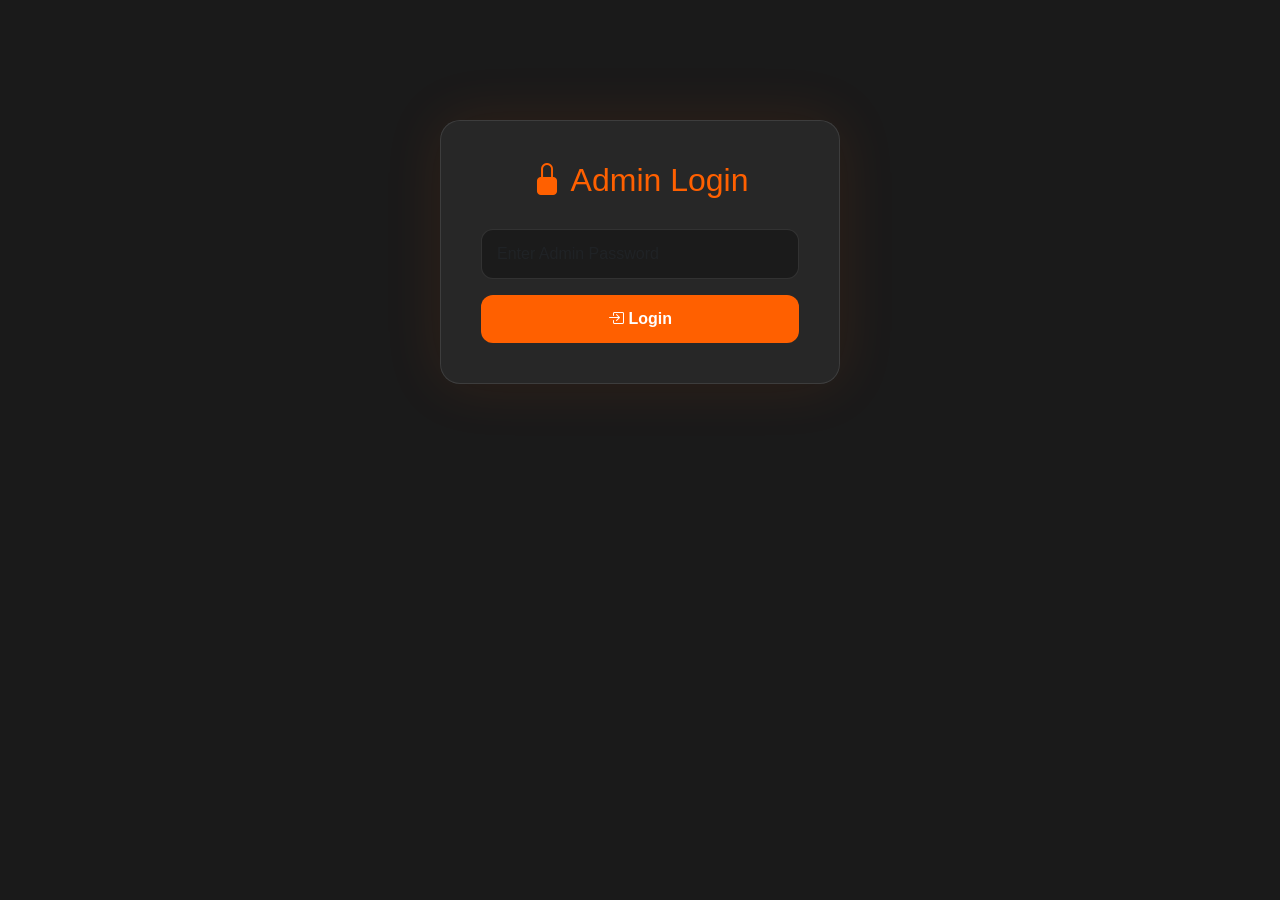
==== admin.html @ 224827b6 "z" ====
<!DOCTYPE html>
<html lang="en">
<head>
    <meta charset="UTF-8">
    <meta name="viewport" content="width=device-width, initial-scale=1.0">
    <title>Admin Panel - Messages</title>
    <link href="https://cdn.jsdelivr.net/npm/bootstrap@5.3.2/dist/css/bootstrap.min.css" rel="stylesheet">
    <link rel="stylesheet" href="https://cdn.jsdelivr.net/npm/bootstrap-icons@1.11.3/font/bootstrap-icons.min.css">
    <style>
        * {
            margin: 0;
            padding: 0;
            box-sizing: border-box;
        }
        
        body {
            background: #1a1a1a;
            color: #ffffff;
            font-family: 'Segoe UI', Tahoma, Geneva, Verdana, sans-serif;
            min-height: 100vh;
        }
        
        .admin-container {
            max-width: 1400px;
            margin: 0 auto;
            padding: 20px;
        }
        
        /* Login Screen */
        .login-box {
            max-width: 400px;
            margin: 100px auto;
            background: rgba(42, 42, 42, 0.9);
            backdrop-filter: blur(20px);
            -webkit-backdrop-filter: blur(20px);
            padding: 40px;
            border-radius: 20px;
            border: 1px solid rgba(255, 255, 255, 0.1);
            box-shadow: 0 0 60px rgba(255, 96, 0, 0.1);
        }
        
        .login-box h2 {
            color: #ff6000;
            text-align: center;
            margin-bottom: 30px;
        }
        
        .login-box input {
            background: rgba(26, 26, 26, 0.8);
            border: 1px solid rgba(255, 255, 255, 0.1);
            color: #fff;
            padding: 12px 15px;
            border-radius: 12px;
            width: 100%;
            transition: all 0.3s;
        }
        
        .login-box input:focus {
            border-color: #ff6000;
            box-shadow: 0 0 30px rgba(255, 96, 0, 0.1);
            outline: none;
        }
        
        .login-box button {
            background: #ff6000;
            border: none;
            color: #fff;
            padding: 12px 30px;
            border-radius: 12px;
            font-weight: bold;
            width: 100%;
            transition: all 0.3s;
        }
        
        .login-box button:hover {
            background: #e05500;
            transform: translateY(-2px);
            box-shadow: 0 10px 30px rgba(255, 96, 0, 0.3);
        }
        
        /* Dashboard */
        .dashboard-header {
            display: flex;
            justify-content: space-between;
            align-items: center;
            padding: 20px 0;
            border-bottom: 1px solid rgba(255, 255, 255, 0.05);
            margin-bottom: 30px;
        }
        
        .dashboard-header h1 {
            color: #ff6000;
            font-size: 32px;
        }
        
        .dashboard-header h1 i {
            margin-right: 10px;
        }
        
        .logout-btn {
            background: rgba(220, 53, 69, 0.2);
            border: 1px solid rgba(220, 53, 69, 0.3);
            color: #dc3545;
            padding: 8px 20px;
            border-radius: 10px;
            transition: all 0.3s;
        }
        
        .logout-btn:hover {
            background: #dc3545;
            color: #fff;
        }
        
        /* Stats Cards */
        .stats-grid {
            display: grid;
            grid-template-columns: repeat(auto-fit, minmax(200px, 1fr));
            gap: 20px;
            margin-bottom: 30px;
        }
        
        .stat-card {
            background: rgba(42, 42, 42, 0.8);
            backdrop-filter: blur(10px);
            -webkit-backdrop-filter: blur(10px);
            padding: 25px;
            border-radius: 16px;
            border: 1px solid rgba(255, 255, 255, 0.05);
            text-align: center;
            transition: all 0.3s;
        }
        
        .stat-card:hover {
            transform: translateY(-5px);
            border-color: rgba(255, 96, 0, 0.3);
            box-shadow: 0 10px 40px rgba(0, 0, 0, 0.3);
        }
        
        .stat-card .number {
            font-size: 42px;
            font-weight: bold;
            color: #ff6000;
        }
        
        .stat-card .label {
            color: #888;
            font-size: 14px;
            margin-top: 5px;
        }
        
        /* Messages Table */
        .table-container {
            background: rgba(42, 42, 42, 0.8);
            backdrop-filter: blur(10px);
            -webkit-backdrop-filter: blur(10px);
            border-radius: 16px;
            border: 1px solid rgba(255, 255, 255, 0.05);
            overflow: hidden;
            padding: 20px;
        }
        
        .table-container h3 {
            margin-bottom: 20px;
            color: #ff6000;
            font-size: 20px;
        }
        
        .table-wrapper {
            overflow-x: auto;
        }
        
        table {
            width: 100%;
            border-collapse: collapse;
        }
        
        table thead {
            background: rgba(255, 96, 0, 0.1);
        }
        
        table th {
            padding: 15px;
            text-align: left;
            font-weight: 600;
            color: #ff6000;
            border-bottom: 2px solid rgba(255, 96, 0, 0.2);
        }
        
        table td {
            padding: 15px;
            border-bottom: 1px solid rgba(255, 255, 255, 0.05);
        }
        
        table tr:hover {
            background: rgba(255, 255, 255, 0.02);
        }
        
        .status-badge {
            padding: 4px 12px;
            border-radius: 20px;
            font-size: 12px;
            font-weight: 600;
        }
        
        .status-unread {
            background: rgba(255, 96, 0, 0.2);
            color: #ff6000;
        }
        
        .status-read {
            background: rgba(0, 166, 81, 0.2);
            color: #00a651;
        }
        
        .btn-action {
            padding: 5px 12px;
            border-radius: 8px;
            border: none;
            font-size: 13px;
            margin: 0 3px;
            transition: all 0.3s;
        }
        
        .btn-view {
            background: rgba(0, 123, 255, 0.2);
            color: #007bff;
        }
        
        .btn-view:hover {
            background: #007bff;
            color: #fff;
        }
        
        .btn-read {
            background: rgba(0, 166, 81, 0.2);
            color: #00a651;
        }
        
        .btn-read:hover {
            background: #00a651;
            color: #fff;
        }
        
        .btn-delete {
            background: rgba(220, 53, 69, 0.2);
            color: #dc3545;
        }
        
        .btn-delete:hover {
            background: #dc3545;
            color: #fff;
        }
        
        /* Modal - Glassmorphism Overlay */
        .modal-overlay {
            display: none;
            position: fixed;
            top: 0;
            left: 0;
            width: 100%;
            height: 100vh;
            background: rgba(0, 0, 0, 0.7);
            backdrop-filter: blur(10px);
            -webkit-backdrop-filter: blur(10px);
            z-index: 1000;
            justify-content: center;
            align-items: center;
            padding: 20px;
            animation: fadeIn 0.3s ease;
        }
        
        .modal-overlay.active {
            display: flex;
        }
        
        .modal-content {
            max-width: 700px;
            width: 100%;
            max-height: 90vh;
            overflow-y: auto;
            background: rgba(42, 42, 42, 0.95);
            backdrop-filter: blur(30px);
            -webkit-backdrop-filter: blur(30px);
            border-radius: 24px;
            padding: 40px;
            border: 1px solid rgba(255, 255, 255, 0.1);
            box-shadow: 0 30px 80px rgba(0, 0, 0, 0.5);
            animation: slideUp 0.4s ease;
        }
        
        .modal-header {
            display: flex;
            justify-content: space-between;
            align-items: flex-start;
            margin-bottom: 25px;
            padding-bottom: 20px;
            border-bottom: 1px solid rgba(255, 255, 255, 0.05);
        }
        
        .modal-header h2 {
            color: #ff6000;
            font-size: 24px;
            margin: 0;
        }
        
        .modal-close {
            background: none;
            border: none;
            color: #888;
            font-size: 28px;
            cursor: pointer;
            transition: all 0.3s;
            padding: 0;
            line-height: 1;
        }
        
        .modal-close:hover {
            color: #fff;
            transform: rotate(90deg);
        }
        
        .modal-body .field {
            margin-bottom: 20px;
        }
        
        .modal-body .field-label {
            color: #888;
            font-size: 12px;
            text-transform: uppercase;
            letter-spacing: 1px;
            margin-bottom: 5px;
        }
        
        .modal-body .field-value {
            font-size: 16px;
            word-wrap: break-word;
            padding: 10px 15px;
            background: rgba(0, 0, 0, 0.3);
            border-radius: 10px;
            border: 1px solid rgba(255, 255, 255, 0.05);
        }
        
        .modal-body .message-content {
            font-size: 15px;
            line-height: 1.8;
            padding: 20px;
            background: rgba(0, 0, 0, 0.4);
            border-radius: 12px;
            border: 1px solid rgba(255, 255, 255, 0.05);
            max-height: 300px;
            overflow-y: auto;
        }
        
        .modal-footer {
            margin-top: 25px;
            padding-top: 20px;
            border-top: 1px solid rgba(255, 255, 255, 0.05);
            display: flex;
            gap: 10px;
            justify-content: flex-end;
        }
        
        /* Empty State */
        .empty-state {
            text-align: center;
            padding: 60px 20px;
            color: #666;
        }
        
        .empty-state i {
            font-size: 64px;
            color: #333;
            margin-bottom: 20px;
        }
        
        .empty-state h3 {
            color: #888;
            margin-bottom: 10px;
        }
        
        /* Animations */
        @keyframes fadeIn {
            from { opacity: 0; }
            to { opacity: 1; }
        }
        
        @keyframes slideUp {
            from {
                transform: translateY(30px);
                opacity: 0;
            }
            to {
                transform: translateY(0);
                opacity: 1;
            }
        }
        
        /* Scrollbar */
        ::-webkit-scrollbar {
            width: 6px;
            height: 6px;
        }
        
        ::-webkit-scrollbar-track {
            background: rgba(255, 255, 255, 0.05);
        }
        
        ::-webkit-scrollbar-thumb {
            background: #ff6000;
            border-radius: 10px;
        }
        
        /* Responsive */
        @media (max-width: 768px) {
            .modal-content {
                padding: 25px;
            }
            
            .stats-grid {
                grid-template-columns: repeat(2, 1fr);
            }
            
            .dashboard-header {
                flex-direction: column;
                gap: 15px;
                text-align: center;
            }
            
            .dashboard-header h1 {
                font-size: 24px;
            }
            
            table th,
            table td {
                padding: 10px;
                font-size: 13px;
            }
            
            .btn-action {
                padding: 3px 8px;
                font-size: 11px;
            }
        }
        
        @media (max-width: 480px) {
            .stats-grid {
                grid-template-columns: 1fr;
            }
            
            .login-box {
                margin: 50px 20px;
                padding: 25px;
            }
        }
    </style>
</head>
<body>
    <div class="admin-container">
        <!-- Login Screen -->
        <div id="loginScreen">
            <div class="login-box">
                <h2><i class="bi bi-lock-fill"></i> Admin Login</h2>
                <form id="loginForm">
                    <div class="mb-3">
                        <input type="password" id="adminPassword" class="form-control" placeholder="Enter Admin Password" required>
                    </div>
                    <button type="submit">
                        <i class="bi bi-box-arrow-in-right"></i> Login
                    </button>
                </form>
                <div id="loginError" class="text-danger text-center mt-3" style="display: none;">
                    <i class="bi bi-exclamation-triangle-fill"></i> Invalid password!
                </div>
            </div>
        </div>
        
        <!-- Admin Panel -->
        <div id="adminPanel" style="display: none;">
            <!-- Header -->
            <div class="dashboard-header">
                <h1><i class="bi bi-envelope-paper-fill"></i> Message Inbox</h1>
                <div>
                    <button class="logout-btn" onclick="logout()">
                        <i class="bi bi-box-arrow-right"></i> Logout
                    </button>
                </div>
            </div>
            
            <!-- Stats -->
            <div class="stats-grid" id="statsGrid">
                <div class="stat-card">
                    <div class="number" id="totalMessages">0</div>
                    <div class="label">Total Messages</div>
                </div>
                <div class="stat-card">
                    <div class="number" id="unreadMessages">0</div>
                    <div class="label">Unread</div>
                </div>
                <div class="stat-card">
                    <div class="number" id="readMessages">0</div>
                    <div class="label">Read</div>
                </div>
                <div class="stat-card">
                    <div class="number" id="todayMessages">0</div>
                    <div class="label">Today</div>
                </div>
            </div>
            
            <!-- Messages Table -->
            <div class="table-container">
                <h3><i class="bi bi-inbox-fill"></i> All Messages</h3>
                <div class="table-wrapper">
                    <table>
                        <thead>
                            <tr>
                                <th>#</th>
                                <th>From</th>
                                <th>Subject</th>
                                <th>Date</th>
                                <th>Status</th>
                                <th>Actions</th>
                            </tr>
                        </thead>
                        <tbody id="messagesBody">
                            <tr>
                                <td colspan="6">
                                    <div class="empty-state">
                                        <i class="bi bi-inbox"></i>
                                        <h3>No Messages Yet</h3>
                                        <p>Your inbox is empty. Messages will appear here when someone contacts you.</p>
                                    </div>
                                </td>
                            </tr>
                        </tbody>
                    </table>
                </div>
            </div>
        </div>
    </div>
    
    <!-- Message View Modal -->
    <div class="modal-overlay" id="messageModal">
        <div class="modal-content">
            <div class="modal-header">
                <h2><i class="bi bi-envelope-open-fill"></i> Message Details</h2>
                <button class="modal-close" onclick="closeModal()">&times;</button>
            </div>
            <div class="modal-body" id="modalBody">
                <div class="field">
                    <div class="field-label">From</div>
                    <div class="field-value" id="modalName">-</div>
                </div>
                <div class="field">
                    <div class="field-label">Email</div>
                    <div class="field-value" id="modalEmail">-</div>
                </div>
                <div class="field">
                    <div class="field-label">Subject</div>
                    <div class="field-value" id="modalSubject">-</div>
                </div>
                <div class="field">
                    <div class="field-label">Date</div>
                    <div class="field-value" id="modalDate">-</div>
                </div>
                <div class="field">
                    <div class="field-label">Message</div>
                    <div class="message-content" id="modalMessage">-</div>
                </div>
            </div>
            <div class="modal-footer">
                <button class="btn-action btn-read" onclick="markAsReadFromModal()">
                    <i class="bi bi-check2-circle"></i> Mark as Read
                </button>
                <button class="btn-action btn-delete" onclick="deleteFromModal()">
                    <i class="bi bi-trash3"></i> Delete
                </button>
                <button class="btn-action btn-view" onclick="closeModal()">
                    <i class="bi bi-x-circle"></i> Close
                </button>
            </div>
        </div>
    </div>
    
    <script>
        // ============================================
        // CONFIGURATION
        // ============================================
        const SCRIPT_URL = 'https://script.google.com/macros/s/YOUR_SCRIPT_ID/exec'; // Replace with your URL
        const ADMIN_PASSWORD = 'admin123'; // Change this to your password
        
        let currentMessages = [];
        let currentMessageId = null;
        
        // ============================================
        // LOGIN
        // ============================================
        document.getElementById('loginForm').addEventListener('submit', function(e) {
            e.preventDefault();
            const password = document.getElementById('adminPassword').value;
            
            if (password === ADMIN_PASSWORD) {
                document.getElementById('loginScreen').style.display = 'none';
                document.getElementById('adminPanel').style.display = 'block';
                loadMessages();
            } else {
                document.getElementById('loginError').style.display = 'block';
                setTimeout(() => {
                    document.getElementById('loginError').style.display = 'none';
                }, 3000);
            }
        });
        
        // ============================================
        // LOGOUT
        // ============================================
        function logout() {
            document.getElementById('adminPanel').style.display = 'none';
            document.getElementById('loginScreen').style.display = 'block';
            document.getElementById('adminPassword').value = '';
            document.getElementById('loginError').style.display = 'none';
        }
        
        // ============================================
        // LOAD MESSAGES
        // ============================================
        function loadMessages() {
            fetch(SCRIPT_URL, {
                method: 'POST',
                mode: 'no-cors',
                headers: { 'Content-Type': 'application/json' },
                body: JSON.stringify({ action: 'getMessages' })
            })
            .then(response => {
                // Since we're using no-cors, we can't read the response
                // For demo, we'll use sample data
                // In production, you'll need to handle CORS properly
                loadSampleData();
            })
            .catch(error => {
                console.error('Error loading messages:', error);
                loadSampleData();
            });
        }
        
        // ============================================
        // SAMPLE DATA (For demo)
        // ============================================
        function loadSampleData() {
            const sampleMessages = [
                {
                    id: '1',
                    name: 'John Doe',
                    email: 'john@example.com',
                    subject: 'Project Inquiry - Video Editing',
                    message: 'I need a professional video editor for my YouTube channel. I have a project that needs to be edited within 2 weeks. Can you share your portfolio and rates?',
                    status: 'Unread',
                    date: '2024-01-15',
                    timestamp: '2024-01-15 10:30:00'
                },
                {
                    id: '2',
                    name: 'Jane Smith',
                    email: 'jane@example.com',
                    subject: 'Collaboration Opportunity',
                    message: 'Hi! I saw your portfolio and I\'m impressed with your work. I\'m looking for a video editor for a short film project. Would you be interested in collaborating?',
                    status: 'Unread',
                    date: '2024-01-14',
                    timestamp: '2024-01-14 14:45:00'
                },
                {
                    id: '3',
                    name: 'Mike Johnson',
                    email: 'mike@example.com',
                    subject: 'Portfolio Review Request',
                    message: 'I\'m starting my own video editing business and I\'d love to get some feedback on my portfolio. Could you please take a look and give me some advice?',
                    status: 'Read',
                    date: '2024-01-13',
                    timestamp: '2024-01-13 09:15:00'
                }
            ];
            
            currentMessages = sampleMessages;
            renderMessages(sampleMessages);
            updateStats(sampleMessages);
        }
        
        // ============================================
        // RENDER MESSAGES
        // ============================================
        function renderMessages(messages) {
            const tbody = document.getElementById('messagesBody');
            
            if (messages.length === 0) {
                tbody.innerHTML = `
                    <tr>
                        <td colspan="6">
                            <div class="empty-state">
                                <i class="bi bi-inbox"></i>
                                <h3>No Messages Yet</h3>
                                <p>Your inbox is empty. Messages will appear here when someone contacts you.</p>
                            </div>
                        </td>
                    </tr>
                `;
                return;
            }
            
            tbody.innerHTML = messages.map((msg, index) => `
                <tr>
                    <td>${index + 1}</td>
                    <td><strong>${msg.name}</strong></td>
                    <td>${msg.subject}</td>
                    <td>${msg.date}</td>
                    <td>
                        <span class="status-badge ${msg.status === 'Read' ? 'status-read' : 'status-unread'}">
                            ${msg.status}
                        </span>
                    </td>
                    <td>
                        <button class="btn-action btn-view" onclick="viewMessage('${msg.id}')">
                            <i class="bi bi-eye"></i>
                        </button>
                        ${msg.status === 'Unread' ? `
                            <button class="btn-action btn-read" onclick="markAsRead('${msg.id}')">
                                <i class="bi bi-check2"></i>
                            </button>
                        ` : ''}
                        <button class="btn-action btn-delete" onclick="deleteMessage('${msg.id}')">
                            <i class="bi bi-trash3"></i>
                        </button>
                    </td>
                </tr>
            `).join('');
        }
        
        // ============================================
        // UPDATE STATS
        // ============================================
        function updateStats(messages) {
            const total = messages.length;
            const unread = messages.filter(m => m.status === 'Unread').length;
            const read = total - unread;
            const today = messages.filter(m => m.date === new Date().toISOString().split('T')[0]).length;
            
            document.getElementById('totalMessages').textContent = total;
            document.getElementById('unreadMessages').textContent = unread;
            document.getElementById('readMessages').textContent = read;
            document.getElementById('todayMessages').textContent = today;
        }
        
        // ============================================
        // VIEW MESSAGE
        // ============================================
        function viewMessage(id) {
            const msg = currentMessages.find(m => m.id === id);
            if (!msg) return;
            
            currentMessageId = id;
            
            document.getElementById('modalName').textContent = msg.name;
            document.getElementById('modalEmail').textContent = msg.email;
            document.getElementById('modalSubject').textContent = msg.subject;
            document.getElementById('modalDate').textContent = msg.timestamp || msg.date;
            document.getElementById('modalMessage').textContent = msg.message;
            
            document.getElementById('messageModal').classList.add('active');
            document.body.style.overflow = 'hidden';
            
            // Mark as read when viewed
            if (msg.status === 'Unread') {
                markAsRead(id);
            }
        }
        
        // ============================================
        // CLOSE MODAL
        // ============================================
        function closeModal() {
            document.getElementById('messageModal').classList.remove('active');
            document.body.style.overflow = '';
        }
        
        // ============================================
        // MARK AS READ
        // ============================================
        function markAsRead(id) {
            const msg = currentMessages.find(m => m.id === id);
            if (msg) {
                msg.status = 'Read';
                renderMessages(currentMessages);
                updateStats(currentMessages);
            }
        }
        
        function markAsReadFromModal() {
            if (currentMessageId) {
                markAsRead(currentMessageId);
            }
        }
        
        // ============================================
        // DELETE MESSAGE
        // ============================================
        function deleteMessage(id) {
            if (!confirm('Are you sure you want to delete this message?')) return;
            
            currentMessages = currentMessages.filter(m => m.id !== id);
            renderMessages(currentMessages);
            updateStats(currentMessages);
            
            // Close modal if open
            closeModal();
        }
        
        function deleteFromModal() {
            if (currentMessageId) {
                deleteMessage(currentMessageId);
            }
        }
        
        // ============================================
        // KEYBOARD SHORTCUTS
        // ============================================
        document.addEventListener('keydown', function(e) {
            if (e.key === 'Escape') {
                closeModal();
            }
        });
        
        // ============================================
        // AUTO-REFRESH
        // ============================================
        setInterval(() => {
            if (document.getElementById('adminPanel').style.display !== 'none') {
                loadMessages();
            }
        }, 60000); // Refresh every minute
        
        // ============================================
        // INIT
        // ============================================
        document.addEventListener('DOMContentLoaded', function() {
            document.getElementById('loginScreen').style.display = 'block';
            document.getElementById('adminPanel').style.display = 'none';
        });
    </script>
</body>
</html>
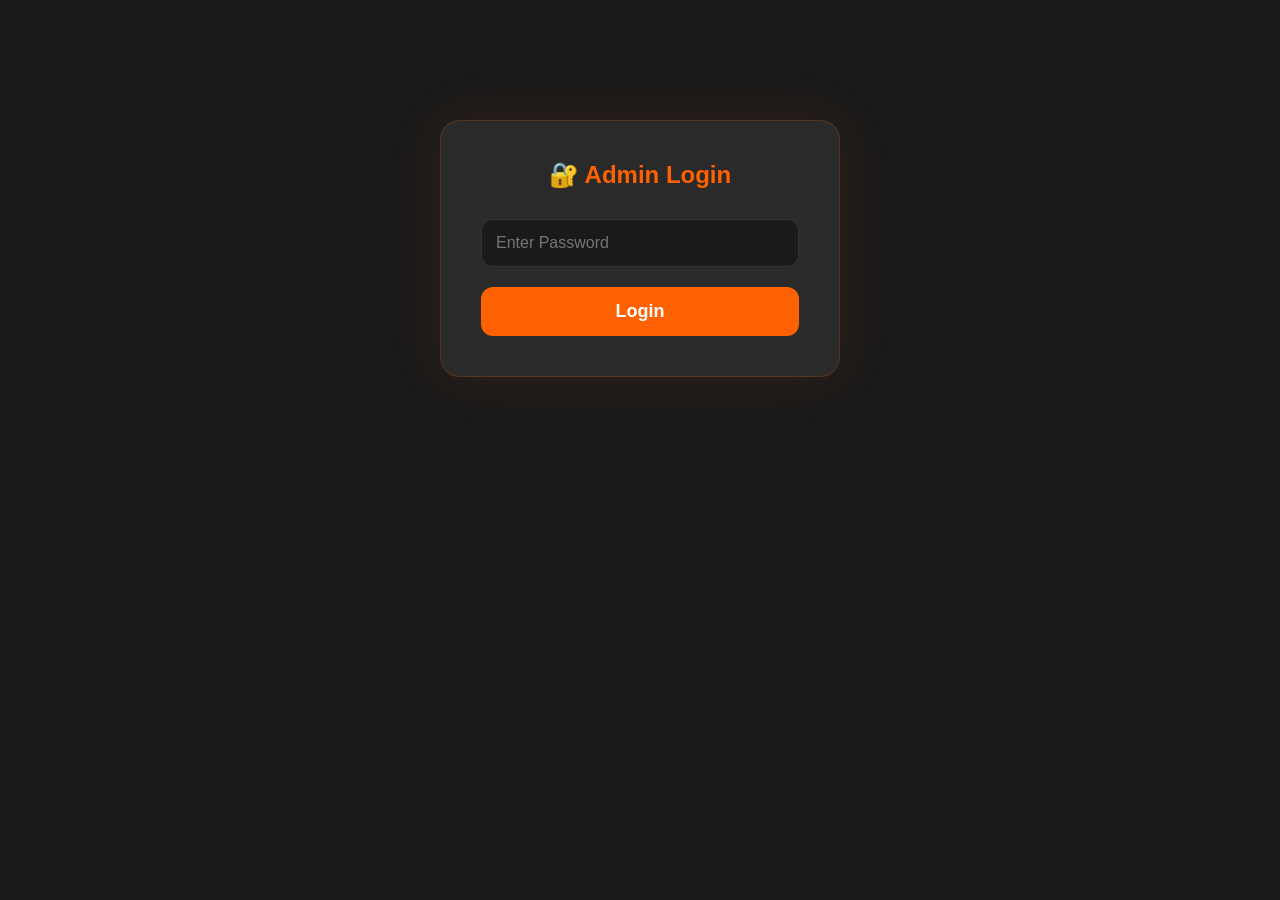
==== commit e4703dd6: "s" ====
--- a/admin.html
+++ b/admin.html
@@ -3,846 +3,590 @@
 <head>
     <meta charset="UTF-8">
     <meta name="viewport" content="width=device-width, initial-scale=1.0">
-    <title>Admin Panel - Messages</title>
-    <link href="https://cdn.jsdelivr.net/npm/bootstrap@5.3.2/dist/css/bootstrap.min.css" rel="stylesheet">
-    <link rel="stylesheet" href="https://cdn.jsdelivr.net/npm/bootstrap-icons@1.11.3/font/bootstrap-icons.min.css">
+    <title>Admin Panel</title>
     <style>
-        * {
-            margin: 0;
-            padding: 0;
-            box-sizing: border-box;
-        }
-        
-        body {
-            background: #1a1a1a;
-            color: #ffffff;
-            font-family: 'Segoe UI', Tahoma, Geneva, Verdana, sans-serif;
-            min-height: 100vh;
-        }
-        
-        .admin-container {
-            max-width: 1400px;
-            margin: 0 auto;
+        * { margin: 0; padding: 0; box-sizing: border-box; }
+        body { 
+            background: #1a1a1a; 
+            color: #ffffff; 
+            font-family: 'Segoe UI', sans-serif; 
+            min-height: 100vh; 
             padding: 20px;
         }
-        
-        /* Login Screen */
+        .container { max-width: 1200px; margin: 0 auto; }
+        
         .login-box {
             max-width: 400px;
             margin: 100px auto;
-            background: rgba(42, 42, 42, 0.9);
-            backdrop-filter: blur(20px);
-            -webkit-backdrop-filter: blur(20px);
+            background: #2a2a2a;
             padding: 40px;
             border-radius: 20px;
-            border: 1px solid rgba(255, 255, 255, 0.1);
+            border: 1px solid rgba(255, 96, 0, 0.2);
             box-shadow: 0 0 60px rgba(255, 96, 0, 0.1);
         }
-        
-        .login-box h2 {
-            color: #ff6000;
-            text-align: center;
-            margin-bottom: 30px;
-        }
-        
+        .login-box h2 { color: #ff6000; text-align: center; margin-bottom: 30px; }
         .login-box input {
-            background: rgba(26, 26, 26, 0.8);
-            border: 1px solid rgba(255, 255, 255, 0.1);
+            background: #1a1a1a;
+            border: 1px solid #333;
             color: #fff;
-            padding: 12px 15px;
+            padding: 14px;
             border-radius: 12px;
             width: 100%;
-            transition: all 0.3s;
-        }
-        
-        .login-box input:focus {
-            border-color: #ff6000;
-            box-shadow: 0 0 30px rgba(255, 96, 0, 0.1);
-            outline: none;
-        }
-        
+            margin-bottom: 20px;
+            font-size: 16px;
+        }
+        .login-box input:focus { border-color: #ff6000; outline: none; }
         .login-box button {
             background: #ff6000;
             border: none;
             color: #fff;
-            padding: 12px 30px;
+            padding: 14px;
             border-radius: 12px;
             font-weight: bold;
             width: 100%;
-            transition: all 0.3s;
-        }
-        
-        .login-box button:hover {
-            background: #e05500;
-            transform: translateY(-2px);
-            box-shadow: 0 10px 30px rgba(255, 96, 0, 0.3);
-        }
-        
-        /* Dashboard */
-        .dashboard-header {
+            font-size: 18px;
+            cursor: pointer;
+            transition: 0.3s;
+        }
+        .login-box button:hover { background: #e05500; }
+        
+        .header {
             display: flex;
             justify-content: space-between;
             align-items: center;
-            padding: 20px 0;
-            border-bottom: 1px solid rgba(255, 255, 255, 0.05);
+            padding: 15px 0 25px;
+            border-bottom: 1px solid #333;
             margin-bottom: 30px;
-        }
-        
-        .dashboard-header h1 {
-            color: #ff6000;
-            font-size: 32px;
-        }
-        
-        .dashboard-header h1 i {
-            margin-right: 10px;
-        }
-        
+            flex-wrap: wrap;
+            gap: 15px;
+        }
+        .header h1 { color: #ff6000; font-size: 28px; }
         .logout-btn {
-            background: rgba(220, 53, 69, 0.2);
-            border: 1px solid rgba(220, 53, 69, 0.3);
+            background: rgba(220,53,69,0.2);
+            border: 1px solid rgba(220,53,69,0.3);
             color: #dc3545;
-            padding: 8px 20px;
+            padding: 10px 24px;
             border-radius: 10px;
-            transition: all 0.3s;
-        }
-        
-        .logout-btn:hover {
-            background: #dc3545;
-            color: #fff;
-        }
-        
-        /* Stats Cards */
+            cursor: pointer;
+            transition: 0.3s;
+        }
+        .logout-btn:hover { background: #dc3545; color: #fff; }
+        
         .stats-grid {
             display: grid;
-            grid-template-columns: repeat(auto-fit, minmax(200px, 1fr));
+            grid-template-columns: repeat(auto-fit, minmax(150px, 1fr));
             gap: 20px;
             margin-bottom: 30px;
         }
-        
         .stat-card {
-            background: rgba(42, 42, 42, 0.8);
-            backdrop-filter: blur(10px);
-            -webkit-backdrop-filter: blur(10px);
+            background: #2a2a2a;
             padding: 25px;
             border-radius: 16px;
-            border: 1px solid rgba(255, 255, 255, 0.05);
             text-align: center;
-            transition: all 0.3s;
-        }
-        
-        .stat-card:hover {
-            transform: translateY(-5px);
-            border-color: rgba(255, 96, 0, 0.3);
-            box-shadow: 0 10px 40px rgba(0, 0, 0, 0.3);
-        }
-        
-        .stat-card .number {
-            font-size: 42px;
-            font-weight: bold;
-            color: #ff6000;
-        }
-        
-        .stat-card .label {
-            color: #888;
-            font-size: 14px;
-            margin-top: 5px;
-        }
-        
-        /* Messages Table */
+            border: 1px solid #333;
+        }
+        .stat-card .number { font-size: 40px; font-weight: bold; color: #ff6000; }
+        .stat-card .label { color: #888; font-size: 14px; margin-top: 8px; }
+        
         .table-container {
-            background: rgba(42, 42, 42, 0.8);
-            backdrop-filter: blur(10px);
-            -webkit-backdrop-filter: blur(10px);
+            background: #2a2a2a;
             border-radius: 16px;
-            border: 1px solid rgba(255, 255, 255, 0.05);
-            overflow: hidden;
-            padding: 20px;
-        }
-        
-        .table-container h3 {
-            margin-bottom: 20px;
-            color: #ff6000;
-            font-size: 20px;
-        }
-        
-        .table-wrapper {
+            border: 1px solid #333;
+            padding: 25px;
             overflow-x: auto;
         }
-        
-        table {
-            width: 100%;
-            border-collapse: collapse;
-        }
-        
-        table thead {
-            background: rgba(255, 96, 0, 0.1);
-        }
-        
-        table th {
-            padding: 15px;
-            text-align: left;
+        .table-container h3 { color: #ff6000; margin-bottom: 20px; }
+        
+        table { width: 100%; border-collapse: collapse; font-size: 14px; }
+        thead { background: rgba(255,96,0,0.1); }
+        th { 
+            padding: 14px 16px; 
+            text-align: left; 
+            color: #ff6000; 
+            border-bottom: 2px solid rgba(255,96,0,0.2);
+        }
+        td { padding: 14px 16px; border-bottom: 1px solid #333; }
+        tr:hover td { background: rgba(255,255,255,0.02); }
+        
+        .status-badge { 
+            padding: 4px 14px; 
+            border-radius: 20px; 
+            font-size: 12px; 
             font-weight: 600;
-            color: #ff6000;
-            border-bottom: 2px solid rgba(255, 96, 0, 0.2);
-        }
-        
-        table td {
-            padding: 15px;
-            border-bottom: 1px solid rgba(255, 255, 255, 0.05);
-        }
-        
-        table tr:hover {
-            background: rgba(255, 255, 255, 0.02);
-        }
-        
-        .status-badge {
-            padding: 4px 12px;
-            border-radius: 20px;
-            font-size: 12px;
-            font-weight: 600;
-        }
-        
-        .status-unread {
-            background: rgba(255, 96, 0, 0.2);
-            color: #ff6000;
-        }
-        
-        .status-read {
-            background: rgba(0, 166, 81, 0.2);
-            color: #00a651;
-        }
+            display: inline-block;
+        }
+        .status-unread { background: rgba(255,96,0,0.2); color: #ff6000; }
+        .status-read { background: rgba(0,166,81,0.2); color: #00a651; }
         
         .btn-action {
-            padding: 5px 12px;
+            padding: 6px 14px;
             border-radius: 8px;
             border: none;
             font-size: 13px;
-            margin: 0 3px;
-            transition: all 0.3s;
-        }
-        
-        .btn-view {
-            background: rgba(0, 123, 255, 0.2);
-            color: #007bff;
-        }
-        
-        .btn-view:hover {
-            background: #007bff;
-            color: #fff;
-        }
-        
-        .btn-read {
-            background: rgba(0, 166, 81, 0.2);
-            color: #00a651;
-        }
-        
-        .btn-read:hover {
-            background: #00a651;
-            color: #fff;
-        }
-        
-        .btn-delete {
-            background: rgba(220, 53, 69, 0.2);
-            color: #dc3545;
-        }
-        
-        .btn-delete:hover {
-            background: #dc3545;
-            color: #fff;
-        }
-        
-        /* Modal - Glassmorphism Overlay */
+            margin: 0 2px;
+            cursor: pointer;
+            transition: 0.3s;
+        }
+        .btn-view { background: rgba(0,123,255,0.2); color: #007bff; }
+        .btn-view:hover { background: #007bff; color: #fff; }
+        .btn-read { background: rgba(0,166,81,0.2); color: #00a651; }
+        .btn-read:hover { background: #00a651; color: #fff; }
+        .btn-delete { background: rgba(220,53,69,0.2); color: #dc3545; }
+        .btn-delete:hover { background: #dc3545; color: #fff; }
+        
         .modal-overlay {
             display: none;
             position: fixed;
-            top: 0;
-            left: 0;
-            width: 100%;
-            height: 100vh;
-            background: rgba(0, 0, 0, 0.7);
-            backdrop-filter: blur(10px);
-            -webkit-backdrop-filter: blur(10px);
+            top: 0; left: 0;
+            width: 100%; height: 100vh;
+            background: rgba(0,0,0,0.8);
             z-index: 1000;
             justify-content: center;
             align-items: center;
             padding: 20px;
-            animation: fadeIn 0.3s ease;
-        }
-        
-        .modal-overlay.active {
-            display: flex;
-        }
-        
+        }
+        .modal-overlay.active { display: flex; }
         .modal-content {
-            max-width: 700px;
+            max-width: 600px;
             width: 100%;
             max-height: 90vh;
             overflow-y: auto;
-            background: rgba(42, 42, 42, 0.95);
-            backdrop-filter: blur(30px);
-            -webkit-backdrop-filter: blur(30px);
-            border-radius: 24px;
-            padding: 40px;
-            border: 1px solid rgba(255, 255, 255, 0.1);
-            box-shadow: 0 30px 80px rgba(0, 0, 0, 0.5);
-            animation: slideUp 0.4s ease;
-        }
-        
+            background: #2a2a2a;
+            border-radius: 20px;
+            padding: 35px;
+            border: 1px solid #333;
+        }
         .modal-header {
             display: flex;
             justify-content: space-between;
             align-items: flex-start;
             margin-bottom: 25px;
             padding-bottom: 20px;
-            border-bottom: 1px solid rgba(255, 255, 255, 0.05);
-        }
-        
-        .modal-header h2 {
-            color: #ff6000;
-            font-size: 24px;
-            margin: 0;
-        }
-        
+            border-bottom: 1px solid #333;
+        }
+        .modal-header h2 { color: #ff6000; margin: 0; }
         .modal-close {
             background: none;
             border: none;
             color: #888;
-            font-size: 28px;
+            font-size: 30px;
             cursor: pointer;
-            transition: all 0.3s;
-            padding: 0;
-            line-height: 1;
-        }
-        
-        .modal-close:hover {
-            color: #fff;
-            transform: rotate(90deg);
-        }
-        
-        .modal-body .field {
-            margin-bottom: 20px;
-        }
-        
-        .modal-body .field-label {
-            color: #888;
-            font-size: 12px;
-            text-transform: uppercase;
-            letter-spacing: 1px;
-            margin-bottom: 5px;
-        }
-        
-        .modal-body .field-value {
-            font-size: 16px;
+        }
+        .modal-close:hover { color: #fff; }
+        
+        .field { margin-bottom: 20px; }
+        .field-label { color: #888; font-size: 12px; text-transform: uppercase; letter-spacing: 1px; margin-bottom: 6px; }
+        .field-value {
+            padding: 12px 16px;
+            background: #1a1a1a;
+            border-radius: 10px;
+            border: 1px solid #333;
             word-wrap: break-word;
-            padding: 10px 15px;
-            background: rgba(0, 0, 0, 0.3);
-            border-radius: 10px;
-            border: 1px solid rgba(255, 255, 255, 0.05);
-        }
-        
-        .modal-body .message-content {
-            font-size: 15px;
+        }
+        .message-content {
+            padding: 20px;
+            background: #1a1a1a;
+            border-radius: 12px;
+            border: 1px solid #333;
+            max-height: 250px;
+            overflow-y: auto;
             line-height: 1.8;
-            padding: 20px;
-            background: rgba(0, 0, 0, 0.4);
-            border-radius: 12px;
-            border: 1px solid rgba(255, 255, 255, 0.05);
-            max-height: 300px;
-            overflow-y: auto;
+            white-space: pre-wrap;
         }
         
         .modal-footer {
             margin-top: 25px;
             padding-top: 20px;
-            border-top: 1px solid rgba(255, 255, 255, 0.05);
+            border-top: 1px solid #333;
             display: flex;
             gap: 10px;
             justify-content: flex-end;
-        }
-        
-        /* Empty State */
-        .empty-state {
-            text-align: center;
-            padding: 60px 20px;
-            color: #666;
-        }
-        
-        .empty-state i {
-            font-size: 64px;
-            color: #333;
+            flex-wrap: wrap;
+        }
+        
+        .empty-state { text-align: center; padding: 50px 20px; color: #666; }
+        .empty-state i { font-size: 56px; color: #333; margin-bottom: 15px; }
+        .empty-state h3 { color: #888; margin-bottom: 8px; }
+        
+        .loading { text-align: center; padding: 40px; color: #ff6000; }
+        .spinner {
+            display: inline-block;
+            width: 40px;
+            height: 40px;
+            border: 3px solid rgba(255,96,0,0.1);
+            border-radius: 50%;
+            border-top-color: #ff6000;
+            animation: spin 0.8s linear infinite;
+            margin-bottom: 15px;
+        }
+        @keyframes spin { to { transform: rotate(360deg); } }
+        
+        .error { text-align: center; padding: 40px; color: #dc3545; }
+        .error .btn-retry {
+            background: #ff6000;
+            border: none;
+            color: #fff;
+            padding: 10px 30px;
+            border-radius: 10px;
+            margin-top: 15px;
+            cursor: pointer;
+        }
+        .error .btn-retry:hover { background: #e05500; }
+        
+        .debug-info {
+            background: #1a1a1a;
+            padding: 15px;
+            border-radius: 10px;
             margin-bottom: 20px;
-        }
-        
-        .empty-state h3 {
-            color: #888;
-            margin-bottom: 10px;
-        }
-        
-        /* Animations */
-        @keyframes fadeIn {
-            from { opacity: 0; }
-            to { opacity: 1; }
-        }
-        
-        @keyframes slideUp {
-            from {
-                transform: translateY(30px);
-                opacity: 0;
-            }
-            to {
-                transform: translateY(0);
-                opacity: 1;
-            }
-        }
-        
-        /* Scrollbar */
-        ::-webkit-scrollbar {
-            width: 6px;
-            height: 6px;
-        }
-        
-        ::-webkit-scrollbar-track {
-            background: rgba(255, 255, 255, 0.05);
-        }
-        
-        ::-webkit-scrollbar-thumb {
-            background: #ff6000;
+            font-family: monospace;
+            font-size: 12px;
+            max-height: 150px;
+            overflow-y: auto;
+            display: none;
+            white-space: pre-wrap;
+            color: #88ff88;
+            border: 1px solid #333;
+        }
+        
+        .status-bar {
+            background: #1a1a1a;
+            padding: 12px 20px;
             border-radius: 10px;
-        }
-        
-        /* Responsive */
+            margin-bottom: 20px;
+            display: flex;
+            justify-content: space-between;
+            align-items: center;
+            flex-wrap: wrap;
+            gap: 10px;
+            font-size: 14px;
+            border: 1px solid #333;
+        }
+        
         @media (max-width: 768px) {
-            .modal-content {
-                padding: 25px;
-            }
-            
-            .stats-grid {
-                grid-template-columns: repeat(2, 1fr);
-            }
-            
-            .dashboard-header {
-                flex-direction: column;
-                gap: 15px;
-                text-align: center;
-            }
-            
-            .dashboard-header h1 {
-                font-size: 24px;
-            }
-            
-            table th,
-            table td {
-                padding: 10px;
-                font-size: 13px;
-            }
-            
-            .btn-action {
-                padding: 3px 8px;
-                font-size: 11px;
-            }
-        }
-        
+            .header h1 { font-size: 22px; }
+            .stats-grid { grid-template-columns: repeat(2, 1fr); }
+            .modal-content { padding: 25px; }
+            table { font-size: 12px; }
+            th, td { padding: 10px 12px; }
+        }
         @media (max-width: 480px) {
-            .stats-grid {
-                grid-template-columns: 1fr;
-            }
-            
-            .login-box {
-                margin: 50px 20px;
-                padding: 25px;
-            }
+            .stats-grid { grid-template-columns: 1fr; }
+            .login-box { margin: 50px 10px; padding: 25px; }
         }
     </style>
 </head>
 <body>
-    <div class="admin-container">
-        <!-- Login Screen -->
+    <div class="container">
+        <!-- Login -->
         <div id="loginScreen">
             <div class="login-box">
-                <h2><i class="bi bi-lock-fill"></i> Admin Login</h2>
+                <h2>🔐 Admin Login</h2>
                 <form id="loginForm">
-                    <div class="mb-3">
-                        <input type="password" id="adminPassword" class="form-control" placeholder="Enter Admin Password" required>
-                    </div>
-                    <button type="submit">
-                        <i class="bi bi-box-arrow-in-right"></i> Login
-                    </button>
+                    <input type="password" id="adminPassword" placeholder="Enter Password" required>
+                    <button type="submit">Login</button>
                 </form>
-                <div id="loginError" class="text-danger text-center mt-3" style="display: none;">
-                    <i class="bi bi-exclamation-triangle-fill"></i> Invalid password!
-                </div>
+                <div id="loginError" style="color:#dc3545;text-align:center;margin-top:12px;display:none;">Invalid password!</div>
             </div>
         </div>
         
         <!-- Admin Panel -->
-        <div id="adminPanel" style="display: none;">
-            <!-- Header -->
-            <div class="dashboard-header">
-                <h1><i class="bi bi-envelope-paper-fill"></i> Message Inbox</h1>
-                <div>
-                    <button class="logout-btn" onclick="logout()">
-                        <i class="bi bi-box-arrow-right"></i> Logout
-                    </button>
-                </div>
+        <div id="adminPanel" style="display:none;">
+            <div class="header">
+                <h1>📬 Message Inbox</h1>
+                <button class="logout-btn" onclick="logout()">🚪 Logout</button>
             </div>
             
-            <!-- Stats -->
-            <div class="stats-grid" id="statsGrid">
-                <div class="stat-card">
-                    <div class="number" id="totalMessages">0</div>
-                    <div class="label">Total Messages</div>
-                </div>
-                <div class="stat-card">
-                    <div class="number" id="unreadMessages">0</div>
-                    <div class="label">Unread</div>
-                </div>
-                <div class="stat-card">
-                    <div class="number" id="readMessages">0</div>
-                    <div class="label">Read</div>
-                </div>
-                <div class="stat-card">
-                    <div class="number" id="todayMessages">0</div>
-                    <div class="label">Today</div>
-                </div>
+            <div class="status-bar">
+                <span id="statusText">⏳ Connecting...</span>
+                <span id="messageCount">0 messages</span>
+                <span><button onclick="loadMessages()" style="background:#ff6000;border:none;color:#fff;padding:5px 15px;border-radius:8px;cursor:pointer;">🔄 Refresh</button></span>
             </div>
             
-            <!-- Messages Table -->
+            <div class="stats-grid">
+                <div class="stat-card"><div class="number" id="totalMessages">0</div><div class="label">Total</div></div>
+                <div class="stat-card"><div class="number" id="unreadMessages">0</div><div class="label">Unread</div></div>
+                <div class="stat-card"><div class="number" id="readMessages">0</div><div class="label">Read</div></div>
+                <div class="stat-card"><div class="number" id="todayMessages">0</div><div class="label">Today</div></div>
+            </div>
+            
+            <div id="debugInfo" class="debug-info"></div>
+            
             <div class="table-container">
-                <h3><i class="bi bi-inbox-fill"></i> All Messages</h3>
-                <div class="table-wrapper">
-                    <table>
-                        <thead>
-                            <tr>
-                                <th>#</th>
-                                <th>From</th>
-                                <th>Subject</th>
-                                <th>Date</th>
-                                <th>Status</th>
-                                <th>Actions</th>
-                            </tr>
-                        </thead>
-                        <tbody id="messagesBody">
-                            <tr>
-                                <td colspan="6">
-                                    <div class="empty-state">
-                                        <i class="bi bi-inbox"></i>
-                                        <h3>No Messages Yet</h3>
-                                        <p>Your inbox is empty. Messages will appear here when someone contacts you.</p>
-                                    </div>
-                                </td>
-                            </tr>
-                        </tbody>
-                    </table>
+                <h3>📨 All Messages</h3>
+                <div id="messagesBody">
+                    <div class="loading"><div class="spinner"></div><div>Loading messages...</div></div>
                 </div>
             </div>
         </div>
     </div>
     
-    <!-- Message View Modal -->
+    <!-- Modal -->
     <div class="modal-overlay" id="messageModal">
         <div class="modal-content">
             <div class="modal-header">
-                <h2><i class="bi bi-envelope-open-fill"></i> Message Details</h2>
-                <button class="modal-close" onclick="closeModal()">&times;</button>
-            </div>
-            <div class="modal-body" id="modalBody">
-                <div class="field">
-                    <div class="field-label">From</div>
-                    <div class="field-value" id="modalName">-</div>
-                </div>
-                <div class="field">
-                    <div class="field-label">Email</div>
-                    <div class="field-value" id="modalEmail">-</div>
-                </div>
-                <div class="field">
-                    <div class="field-label">Subject</div>
-                    <div class="field-value" id="modalSubject">-</div>
-                </div>
-                <div class="field">
-                    <div class="field-label">Date</div>
-                    <div class="field-value" id="modalDate">-</div>
-                </div>
-                <div class="field">
-                    <div class="field-label">Message</div>
-                    <div class="message-content" id="modalMessage">-</div>
-                </div>
+                <h2>📄 Message Details</h2>
+                <button class="modal-close" onclick="closeModal()">✕</button>
+            </div>
+            <div id="modalBody">
+                <div class="field"><div class="field-label">From</div><div class="field-value" id="modalName">-</div></div>
+                <div class="field"><div class="field-label">Email</div><div class="field-value" id="modalEmail">-</div></div>
+                <div class="field"><div class="field-label">Subject</div><div class="field-value" id="modalSubject">-</div></div>
+                <div class="field"><div class="field-label">Date</div><div class="field-value" id="modalDate">-</div></div>
+                <div class="field"><div class="field-label">Message</div><div class="message-content" id="modalMessage">-</div></div>
             </div>
             <div class="modal-footer">
-                <button class="btn-action btn-read" onclick="markAsReadFromModal()">
-                    <i class="bi bi-check2-circle"></i> Mark as Read
-                </button>
-                <button class="btn-action btn-delete" onclick="deleteFromModal()">
-                    <i class="bi bi-trash3"></i> Delete
-                </button>
-                <button class="btn-action btn-view" onclick="closeModal()">
-                    <i class="bi bi-x-circle"></i> Close
-                </button>
+                <button class="btn-action btn-read" onclick="markAsReadFromModal()">✅ Mark Read</button>
+                <button class="btn-action btn-delete" onclick="deleteFromModal()">🗑️ Delete</button>
+                <button class="btn-action btn-view" onclick="closeModal()">✖️ Close</button>
             </div>
         </div>
     </div>
     
     <script>
-        // ============================================
-        // CONFIGURATION
-        // ============================================
-        const SCRIPT_URL = 'https://script.google.com/macros/s/YOUR_SCRIPT_ID/exec'; // Replace with your URL
-        const ADMIN_PASSWORD = 'admin123'; // Change this to your password
-        
-        let currentMessages = [];
-        let currentMessageId = null;
-        
-        // ============================================
-        // LOGIN
-        // ============================================
-        document.getElementById('loginForm').addEventListener('submit', function(e) {
-            e.preventDefault();
-            const password = document.getElementById('adminPassword').value;
+    // ============================================
+    // CONFIGURATION - REPLACE WITH YOUR URL
+    // ============================================
+    const SCRIPT_URL = 'https://script.google.com/macros/s/AKfycbzTHCixTBFUlO7I9CRAfFnp6mdQvjTHvfKHUWh0_1ubhxsjK_X_iqsIV4VplEV_VbRI/exec';
+    const ADMIN_PASSWORD = 'admin123';
+    
+    let currentMessages = [];
+    let currentMessageId = null;
+
+    // ============================================
+    // LOGIN
+    // ============================================
+    document.getElementById('loginForm').addEventListener('submit', function(e) {
+        e.preventDefault();
+        const password = document.getElementById('adminPassword').value;
+        
+        if (password === ADMIN_PASSWORD) {
+            document.getElementById('loginScreen').style.display = 'none';
+            document.getElementById('adminPanel').style.display = 'block';
+            loadMessages();
+        } else {
+            document.getElementById('loginError').style.display = 'block';
+            setTimeout(() => {
+                document.getElementById('loginError').style.display = 'none';
+            }, 3000);
+        }
+    });
+
+    function logout() {
+        document.getElementById('adminPanel').style.display = 'none';
+        document.getElementById('loginScreen').style.display = 'block';
+        document.getElementById('adminPassword').value = '';
+        document.getElementById('loginError').style.display = 'none';
+    }
+
+    // ============================================
+    // LOAD MESSAGES - USING JSONP APPROACH
+    // ============================================
+    function loadMessages() {
+        const body = document.getElementById('messagesBody');
+        body.innerHTML = `<div class="loading"><div class="spinner"></div><div>Loading messages...</div></div>`;
+        
+        document.getElementById('statusText').textContent = '⏳ Loading...';
+        document.getElementById('debugInfo').style.display = 'block';
+        document.getElementById('debugInfo').textContent = '📡 Sending request to: ' + SCRIPT_URL + '\n⏳ Waiting for response...';
+        
+        // Use fetch with proper headers
+        fetch(SCRIPT_URL, {
+            method: 'POST',
+            mode: 'cors',
+            cache: 'no-cache',
+            headers: {
+                'Content-Type': 'application/json',
+            },
+            body: JSON.stringify({ action: 'getMessages' })
+        })
+        .then(response => {
+            document.getElementById('debugInfo').textContent += '\n📥 Response status: ' + response.status;
+            if (!response.ok) {
+                throw new Error('HTTP error! status: ' + response.status);
+            }
+            return response.json();
+        })
+        .then(data => {
+            document.getElementById('debugInfo').textContent += '\n📄 Response received';
             
-            if (password === ADMIN_PASSWORD) {
-                document.getElementById('loginScreen').style.display = 'none';
-                document.getElementById('adminPanel').style.display = 'block';
-                loadMessages();
+            if (data.success) {
+                currentMessages = data.messages || [];
+                renderMessages(currentMessages);
+                updateStats(currentMessages);
+                document.getElementById('statusText').textContent = '✅ Connected';
+                document.getElementById('debugInfo').textContent += '\n✅ Success! Loaded ' + currentMessages.length + ' messages';
             } else {
-                document.getElementById('loginError').style.display = 'block';
-                setTimeout(() => {
-                    document.getElementById('loginError').style.display = 'none';
-                }, 3000);
+                throw new Error(data.error || 'Unknown error');
             }
+        })
+        .catch(error => {
+            console.error('Error:', error);
+            document.getElementById('debugInfo').textContent += '\n❌ Error: ' + error.message;
+            document.getElementById('statusText').textContent = '❌ Connection error';
+            
+            body.innerHTML = `
+                <div class="error">
+                    <h4>❌ Connection Failed</h4>
+                    <p>${error.message}</p>
+                    <button class="btn-retry" onclick="loadMessages()">🔄 Retry</button>
+                </div>
+            `;
         });
-        
-        // ============================================
-        // LOGOUT
-        // ============================================
-        function logout() {
-            document.getElementById('adminPanel').style.display = 'none';
-            document.getElementById('loginScreen').style.display = 'block';
-            document.getElementById('adminPassword').value = '';
-            document.getElementById('loginError').style.display = 'none';
-        }
-        
-        // ============================================
-        // LOAD MESSAGES
-        // ============================================
-        function loadMessages() {
-            fetch(SCRIPT_URL, {
-                method: 'POST',
-                mode: 'no-cors',
-                headers: { 'Content-Type': 'application/json' },
-                body: JSON.stringify({ action: 'getMessages' })
-            })
-            .then(response => {
-                // Since we're using no-cors, we can't read the response
-                // For demo, we'll use sample data
-                // In production, you'll need to handle CORS properly
-                loadSampleData();
-            })
-            .catch(error => {
-                console.error('Error loading messages:', error);
-                loadSampleData();
-            });
-        }
-        
-        // ============================================
-        // SAMPLE DATA (For demo)
-        // ============================================
-        function loadSampleData() {
-            const sampleMessages = [
-                {
-                    id: '1',
-                    name: 'John Doe',
-                    email: 'john@example.com',
-                    subject: 'Project Inquiry - Video Editing',
-                    message: 'I need a professional video editor for my YouTube channel. I have a project that needs to be edited within 2 weeks. Can you share your portfolio and rates?',
-                    status: 'Unread',
-                    date: '2024-01-15',
-                    timestamp: '2024-01-15 10:30:00'
-                },
-                {
-                    id: '2',
-                    name: 'Jane Smith',
-                    email: 'jane@example.com',
-                    subject: 'Collaboration Opportunity',
-                    message: 'Hi! I saw your portfolio and I\'m impressed with your work. I\'m looking for a video editor for a short film project. Would you be interested in collaborating?',
-                    status: 'Unread',
-                    date: '2024-01-14',
-                    timestamp: '2024-01-14 14:45:00'
-                },
-                {
-                    id: '3',
-                    name: 'Mike Johnson',
-                    email: 'mike@example.com',
-                    subject: 'Portfolio Review Request',
-                    message: 'I\'m starting my own video editing business and I\'d love to get some feedback on my portfolio. Could you please take a look and give me some advice?',
-                    status: 'Read',
-                    date: '2024-01-13',
-                    timestamp: '2024-01-13 09:15:00'
-                }
-            ];
-            
-            currentMessages = sampleMessages;
-            renderMessages(sampleMessages);
-            updateStats(sampleMessages);
-        }
-        
-        // ============================================
-        // RENDER MESSAGES
-        // ============================================
-        function renderMessages(messages) {
-            const tbody = document.getElementById('messagesBody');
-            
-            if (messages.length === 0) {
-                tbody.innerHTML = `
+    }
+
+    // ============================================
+    // RENDER MESSAGES
+    // ============================================
+    function renderMessages(messages) {
+        const body = document.getElementById('messagesBody');
+        
+        if (!messages || messages.length === 0) {
+            body.innerHTML = `
+                <div class="empty-state">
+                    <div>📭</div>
+                    <h3>No Messages Yet</h3>
+                    <p>Your inbox is empty. Messages will appear here when someone contacts you.</p>
+                </div>
+            `;
+            document.getElementById('messageCount').textContent = '0 messages';
+            return;
+        }
+        
+        document.getElementById('messageCount').textContent = messages.length + ' messages';
+        
+        let html = `
+            <table>
+                <thead>
                     <tr>
-                        <td colspan="6">
-                            <div class="empty-state">
-                                <i class="bi bi-inbox"></i>
-                                <h3>No Messages Yet</h3>
-                                <p>Your inbox is empty. Messages will appear here when someone contacts you.</p>
-                            </div>
-                        </td>
+                        <th>#</th>
+                        <th>From</th>
+                        <th>Subject</th>
+                        <th>Date</th>
+                        <th>Status</th>
+                        <th>Actions</th>
                     </tr>
-                `;
-                return;
-            }
-            
-            tbody.innerHTML = messages.map((msg, index) => `
+                </thead>
+                <tbody>
+        `;
+        
+        messages.forEach((msg, index) => {
+            const statusClass = msg.status === 'Read' ? 'status-read' : 'status-unread';
+            html += `
                 <tr>
                     <td>${index + 1}</td>
-                    <td><strong>${msg.name}</strong></td>
-                    <td>${msg.subject}</td>
-                    <td>${msg.date}</td>
+                    <td><strong>${escapeHtml(msg.name)}</strong></td>
+                    <td>${escapeHtml(msg.subject)}</td>
+                    <td>${escapeHtml(msg.date)}</td>
                     <td>
-                        <span class="status-badge ${msg.status === 'Read' ? 'status-read' : 'status-unread'}">
-                            ${msg.status}
-                        </span>
+                        <span class="status-badge ${statusClass}">${msg.status}</span>
                     </td>
                     <td>
-                        <button class="btn-action btn-view" onclick="viewMessage('${msg.id}')">
-                            <i class="bi bi-eye"></i>
-                        </button>
+                        <button class="btn-action btn-view" onclick="viewMessage(${msg.rowIndex})">👁️</button>
                         ${msg.status === 'Unread' ? `
-                            <button class="btn-action btn-read" onclick="markAsRead('${msg.id}')">
-                                <i class="bi bi-check2"></i>
-                            </button>
+                            <button class="btn-action btn-read" onclick="markAsRead(${msg.rowIndex})">✅</button>
                         ` : ''}
-                        <button class="btn-action btn-delete" onclick="deleteMessage('${msg.id}')">
-                            <i class="bi bi-trash3"></i>
-                        </button>
+                        <button class="btn-action btn-delete" onclick="deleteMessage(${msg.rowIndex})">🗑️</button>
                     </td>
                 </tr>
-            `).join('');
-        }
-        
-        // ============================================
-        // UPDATE STATS
-        // ============================================
-        function updateStats(messages) {
-            const total = messages.length;
-            const unread = messages.filter(m => m.status === 'Unread').length;
-            const read = total - unread;
-            const today = messages.filter(m => m.date === new Date().toISOString().split('T')[0]).length;
-            
-            document.getElementById('totalMessages').textContent = total;
-            document.getElementById('unreadMessages').textContent = unread;
-            document.getElementById('readMessages').textContent = read;
-            document.getElementById('todayMessages').textContent = today;
-        }
-        
-        // ============================================
-        // VIEW MESSAGE
-        // ============================================
-        function viewMessage(id) {
-            const msg = currentMessages.find(m => m.id === id);
-            if (!msg) return;
-            
-            currentMessageId = id;
-            
-            document.getElementById('modalName').textContent = msg.name;
-            document.getElementById('modalEmail').textContent = msg.email;
-            document.getElementById('modalSubject').textContent = msg.subject;
-            document.getElementById('modalDate').textContent = msg.timestamp || msg.date;
-            document.getElementById('modalMessage').textContent = msg.message;
-            
-            document.getElementById('messageModal').classList.add('active');
-            document.body.style.overflow = 'hidden';
-            
-            // Mark as read when viewed
-            if (msg.status === 'Unread') {
-                markAsRead(id);
-            }
-        }
-        
-        // ============================================
-        // CLOSE MODAL
-        // ============================================
-        function closeModal() {
-            document.getElementById('messageModal').classList.remove('active');
-            document.body.style.overflow = '';
-        }
-        
-        // ============================================
-        // MARK AS READ
-        // ============================================
-        function markAsRead(id) {
-            const msg = currentMessages.find(m => m.id === id);
-            if (msg) {
-                msg.status = 'Read';
-                renderMessages(currentMessages);
-                updateStats(currentMessages);
-            }
-        }
-        
-        function markAsReadFromModal() {
-            if (currentMessageId) {
-                markAsRead(currentMessageId);
-            }
-        }
-        
-        // ============================================
-        // DELETE MESSAGE
-        // ============================================
-        function deleteMessage(id) {
-            if (!confirm('Are you sure you want to delete this message?')) return;
-            
-            currentMessages = currentMessages.filter(m => m.id !== id);
+            `;
+        });
+        
+        html += `</tbody></table>`;
+        body.innerHTML = html;
+    }
+
+    function escapeHtml(text) {
+        if (!text) return '';
+        const div = document.createElement('div');
+        div.textContent = text;
+        return div.innerHTML;
+    }
+
+    function updateStats(messages) {
+        const total = messages.length;
+        const unread = messages.filter(m => m.status === 'Unread').length;
+        const read = total - unread;
+        const today = messages.filter(m => {
+            const msgDate = new Date(m.date);
+            const todayDate = new Date();
+            return msgDate.getDate() === todayDate.getDate() &&
+                   msgDate.getMonth() === todayDate.getMonth() &&
+                   msgDate.getFullYear() === todayDate.getFullYear();
+        }).length;
+        
+        document.getElementById('totalMessages').textContent = total;
+        document.getElementById('unreadMessages').textContent = unread;
+        document.getElementById('readMessages').textContent = read;
+        document.getElementById('todayMessages').textContent = today;
+    }
+
+    // ============================================
+    // MESSAGE ACTIONS
+    // ============================================
+    function viewMessage(rowIndex) {
+        const msg = currentMessages.find(m => m.rowIndex === rowIndex);
+        if (!msg) return;
+        
+        currentMessageId = rowIndex;
+        
+        document.getElementById('modalName').textContent = msg.name;
+        document.getElementById('modalEmail').textContent = msg.email;
+        document.getElementById('modalSubject').textContent = msg.subject;
+        document.getElementById('modalDate').textContent = msg.timestamp ? new Date(msg.timestamp).toLocaleString() : msg.date;
+        document.getElementById('modalMessage').textContent = msg.message;
+        
+        document.getElementById('messageModal').classList.add('active');
+        document.body.style.overflow = 'hidden';
+        
+        if (msg.status === 'Unread') {
+            markAsRead(rowIndex);
+        }
+    }
+
+    function closeModal() {
+        document.getElementById('messageModal').classList.remove('active');
+        document.body.style.overflow = '';
+    }
+
+    function markAsRead(rowIndex) {
+        const msg = currentMessages.find(m => m.rowIndex === rowIndex);
+        if (msg) {
+            msg.status = 'Read';
             renderMessages(currentMessages);
             updateStats(currentMessages);
-            
-            // Close modal if open
-            closeModal();
-        }
-        
-        function deleteFromModal() {
-            if (currentMessageId) {
-                deleteMessage(currentMessageId);
-            }
-        }
-        
-        // ============================================
-        // KEYBOARD SHORTCUTS
-        // ============================================
-        document.addEventListener('keydown', function(e) {
-            if (e.key === 'Escape') {
-                closeModal();
-            }
-        });
-        
-        // ============================================
-        // AUTO-REFRESH
-        // ============================================
-        setInterval(() => {
-            if (document.getElementById('adminPanel').style.display !== 'none') {
-                loadMessages();
-            }
-        }, 60000); // Refresh every minute
-        
-        // ============================================
-        // INIT
-        // ============================================
-        document.addEventListener('DOMContentLoaded', function() {
-            document.getElementById('loginScreen').style.display = 'block';
-            document.getElementById('adminPanel').style.display = 'none';
-        });
+        }
+    }
+
+    function markAsReadFromModal() {
+        if (currentMessageId) {
+            markAsRead(currentMessageId);
+        }
+    }
+
+    function deleteMessage(rowIndex) {
+        if (!confirm('Delete this message?')) return;
+        
+        currentMessages = currentMessages.filter(m => m.rowIndex !== rowIndex);
+        renderMessages(currentMessages);
+        updateStats(currentMessages);
+        closeModal();
+    }
+
+    function deleteFromModal() {
+        if (currentMessageId) {
+            deleteMessage(currentMessageId);
+        }
+    }
+
+    document.addEventListener('keydown', function(e) {
+        if (e.key === 'Escape') closeModal();
+    });
+
+    document.addEventListener('DOMContentLoaded', function() {
+        document.getElementById('loginScreen').style.display = 'block';
+        document.getElementById('adminPanel').style.display = 'none';
+        document.getElementById('debugInfo').style.display = 'none';
+    });
     </script>
 </body>
 </html>
